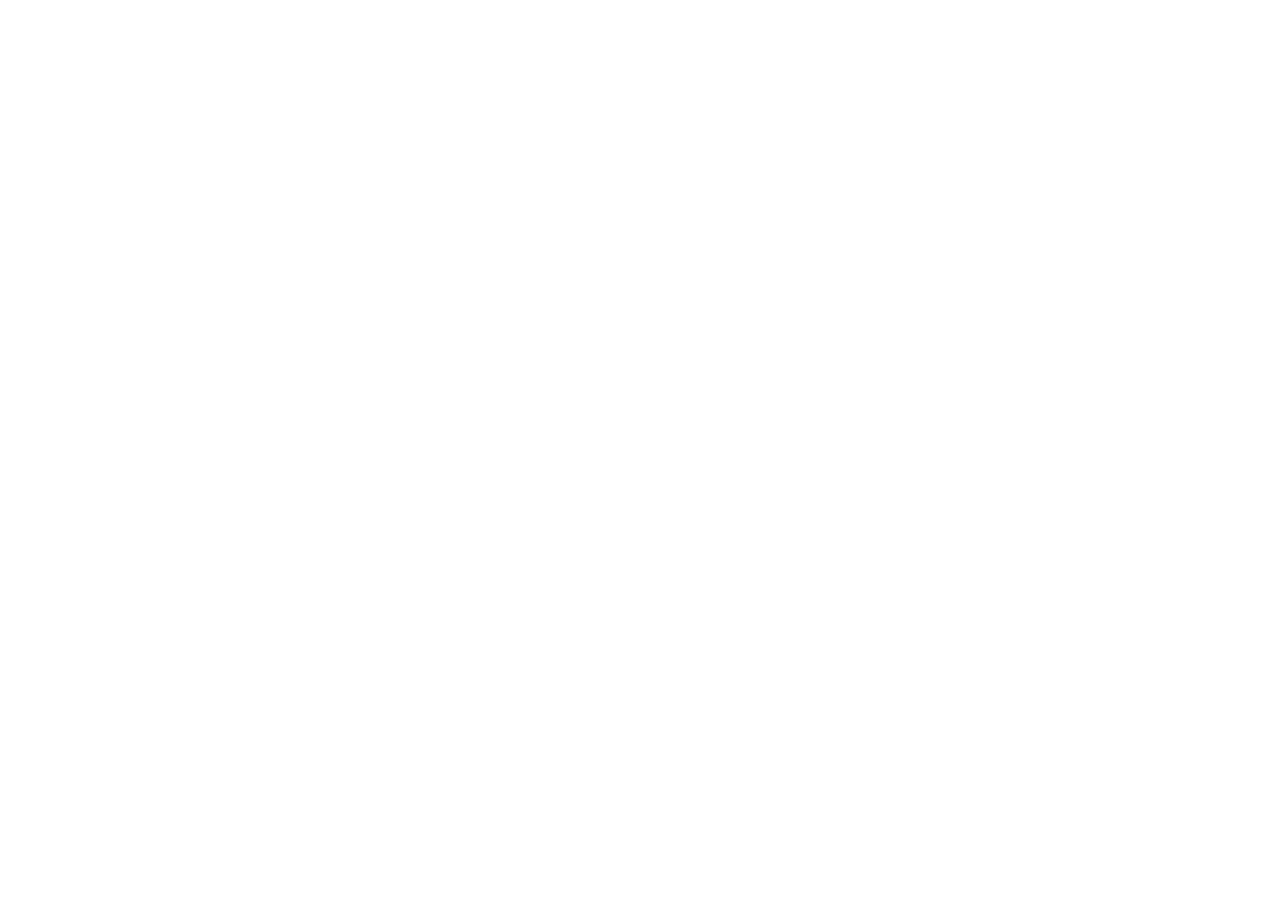
==== index.html @ 3d9e14e1 "Add files via upload" ====
<Doctype html>
<html>
    <head>
        <title>
           demonic reborn
        </title>
        <link rel="stylesheet" type=""link/css" href="style.css">
    </head>
      <body>
          <img 
      </body>
          </html>
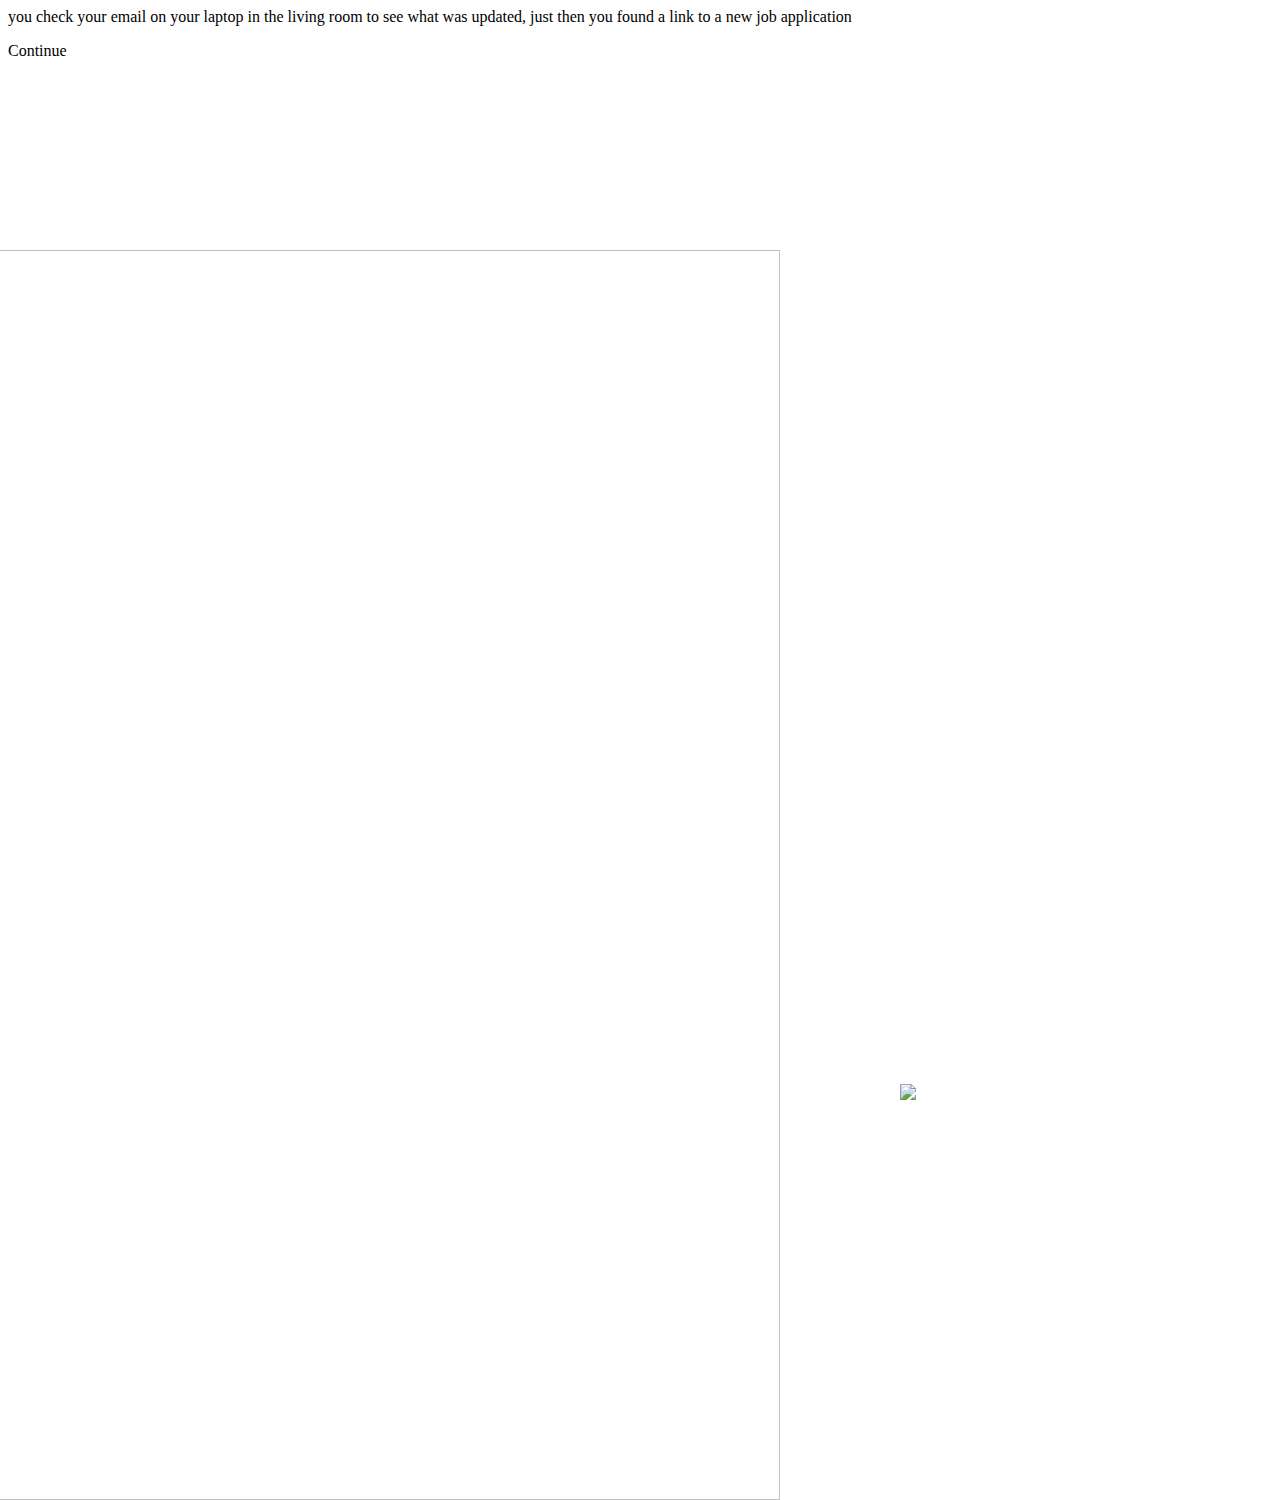
==== commit 8517b214: "Add files via upload" ====
--- a/index.html
+++ b/index.html
@@ -1,12 +1,16 @@
 <Doctype html>
-<html>
-    <head>
-        <title>
-           demonic reborn
-        </title>
-        <link rel="stylesheet" type=""link/css" href="style.css">
-    </head>
-      <body>
-          <img 
-      </body>
-          </html>
+    <html>
+        <head>
+            <title>
+               demonic reborn
+            </title>
+            <link rel="stylesheet" type="text/css" href="style.css">
+        </head>
+          <body>
+            <p id="maintext">you check your email on your laptop in the living room to see what was updated, just then you found a link to a new job application </p>
+            <img id="art" src="https://i1.wp.com/i.pinimg.com/originals/03/75/b4/0375b41f5672402801d3e6465365706d.jpg">
+           <span>Continue</span>
+          </body>
+           <a href="email.html"><img id="arrow" src="https://i.pinimg.com/736x/66/12/21/661221a2e89676cc5195465118d45433.jpg"></a>
+              </html>
+              --- a/style.css
+++ b/style.css
@@ -0,0 +1,33 @@
+#art{
+    position: absolute;
+    right: 500px;
+    top: 250px;
+    height: 1250px;
+}
+#arrow{
+    position: absolute;
+    left: 900px;
+    bottom: -200px;
+
+}
+#laptop{
+    position: absolute;
+    left: -700px;
+    bottom: -200px;
+}
+#roomcloset{
+position: absolute;    
+height: 1000px
+}
+#jobinterview{
+position: absolute;
+height: 1000px;
+}
+#locationofthecult{
+position: absolute;
+height: 1000px;
+}
+#beginningofyourjourney{
+position: absolute;
+height: 1000px;
+}